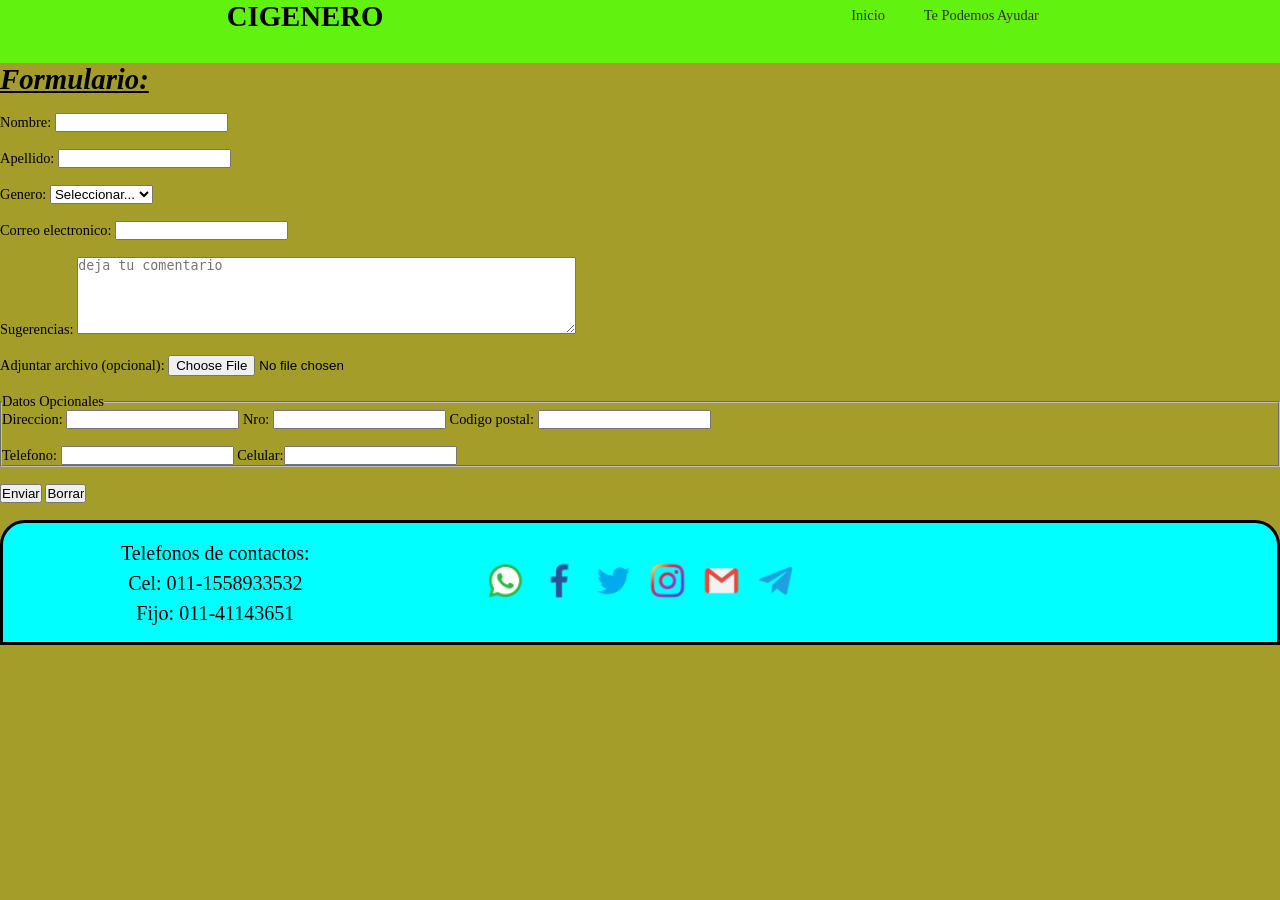
==== contacto y sugerencias.html @ 51ef975e "cargar proyecto" ====
<!DOCTYPE html>
<html lang="es">
<head>
    <meta charset="UTF-8">
    <meta name="viewport" content="width=device-width, initial-scale=1.0">
    <title>CONTACTO Y SUGERENCIAS</title>
    <link rel="icon" href="./iconos/2620766.png" type="image/png">
    <link rel="stylesheet" href="./css/stile.css">
</head>
<body>
    <header class="nav-flexbox"; style="background-color: rgb(98, 242, 15);">
    <h1 style="text-align: left;">CIGENERO</h1>
    <nav>
        <ul class="nav-ul">
            <li class="li"><a href="INICIO.html">Inicio</a></li>
            <li class="li"><a href="TE PODEMOS AYUDAR.html">Te Podemos Ayudar</a></li>
        </ul>
    </nav>
        
    </header>

    <main>
        <h1><i><u> Formulario:</u></i></h1>
            <br>
        <form action="https://formcarry.com/s/-TWjE_vDo7h" method="post" enctype="multipart/form-data">

            <input type="hidden" name="_next" value="https://formcarry.com/s/-TWjE_vDo7h?success">

            <label>Nombre:

                <input type="text" name="nombre" required>

            </label>
            <br>
            <br>
            <label>Apellido:
                
                <input type="text" name="apellido" required>

            </label>
            <br>
            <br>
            <label>Genero:
                <select name="genero" required>
                    <option value="">Seleccionar...</option>
                    <option value="Hombre">Hombre</option>
                    <option value="Mujer">Mujer</option>
                    <option value="Otro">Otro</option>
                </select>

            </label>
            <br>
            <br>
            <label>Correo electronico:

                <input type="email" name="correo" required>

            </label>
            <br>
            <br>
            <label>Sugerencias:

                <textarea name="comentario" cols="60" rows="5" placeholder="deja tu comentario" maxlength="150" required></textarea>
            
            </label>
            <br>
            <br>
            <label>Adjuntar archivo (opcional):

                <input type="file" name="file" accept="image/*,.pdf,.doc,.docx,.txt,.jpg,.png">
            
            </label>
            <br>
            <br>
            <fieldset>
                <legend>Datos Opcionales</legend>
                <label>Direccion:
                    
                    <input type="text" name="direccion">
            
                </label>
                <label>Nro:
                    <input type="text" name="numero">
                </label>
                <label>Codigo postal:
                    <input type="text" name="codigo_postal">

                </label>
                <br>
                <br>
                <label>Telefono:
                    <input type="text" name="telefono">
                    Celular:<input type="text" name="celular">
                </label>

            </fieldset>
            <br>
            <input type="submit" value="Enviar">
            <input type="reset" value="Borrar">

        </form>

    </main>
    <br>
    <footer class="footer-contenedor">

            <div class="footer-contactos">
                <ul> 
                    <li>Telefonos de contactos:</li>
                    <li>Cel: 011-1558933532</li>
                    <li>Fijo: 011-41143651</li>
                </ul>
            </div>
            
            <div class="footer-iconos">
                <a href="https://www.whatsapp.com/?lang=es" target="_blank"> <img src="iconos/logo_whatsapp_icon_32.png" alt="WhatsApp icon for external support chat link"></a>
                <a href="https://m.facebook.com/?locale=es_ES&_rdr" target="_blank"> <img src="iconos/f_facebook_logo_logos_icon_32.png" alt="Facebook icon for external organization page link"></a>
                <a href="https://twitter.com/?lang=es" target="_blank"> <img src="iconos/logo_twitter_icon_32.png" alt="Twitter icon for external social media link"></a>
                <a href="https://www.instagram.com/" target="_blank"> <img src="iconos/instagram_logo_logos_icon_32.png" alt="Instagram icon for external social media link"></a>
                <a href="https://accounts.google.com/v3/signin/identifier?dsh=S1242423375%3A1661614951595781&continue=https%3A%2F%2Faccounts.google.com%2FEditPasswd%3Fhl%3Des&followup=https%3A%2F%2Faccounts.google.com%2FEditPasswd%3Fhl%3Des&hl=es&passive=1209600&flowName=GlifWebSignIn&flowEntry=ServiceLogin&ifkv=AQN2RmUgl66BN0EYewm3PTI3Lzdvt6MFZDiZ-Y7zXcnmYLyX2UI2m-8M2LnXJg7vG7rJw71DfD_QYg" target="_blank"> <img src="iconos/gmail_logo_logos_icon_32.png" alt="Google account icon for external sign in link"></a>
                <a href="https://web.telegram.org/?legacy=1#/login" target="_blank"> <img src="iconos/logo_telegram_icon_32.png" alt="Telegram icon for external messaging service link"></a>
            </div>

    </footer>
</body>
</html>
---- css/stile.css ----
*{
    box-sizing: border-box;
    margin: 0%;
    padding: 0%;
}

html{
    font-size: 90%;
    background-color: #a59d2a;
    margin: 0;
    padding: 0;
}

.icon-woman{
    width: 30px;
    height: 30px;
}

.title-with-icon{
    margin-left: 10px;
    display: flex;
    align-items: center;
    justify-content: center;
    gap: 10px;
}

.icon-gen{
    width: 30px;
    height: 30px;
    border-radius: 20px;
}

.nav-flexbox{
    display: flex;
    height: 7vh;
    background-color: gainsboro;
    justify-content: space-around;
    
}
.nav-ul{
    display: flex;
    gap: 10px;
}
.li{
    font-size: 1rem;
    display: flex;
    border-radius: 0.6rem;
    padding: 0.5rem 1rem ;
    list-style: none;
}

a {
    text-decoration: none;
    color: #333;
    transition: color 0.3s ease;
}

a:hover {
    color: rgb(242, 49, 15);
}

.logo{
    display: flex;
    flex-direction: column;
    justify-content: flex-start;
    align-items: center;
    height: 100vh
}

.personas{
    box-shadow: 0 4px rgba(0, 0, 0, 0.09);
    /*display: block;*/
    /*position: relative;*/
    max-width: 1500px;
    margin: 10px auto;
    padding: 10px;
    overflow: hidden;
}

.personas-center{
    display: block;
    margin: 0 auto;
    height: auto;
    display: block;
}

.logo-img img{
    width: 300px;
    height: 300px;
    border-radius: 50px;
    object-fit: cover
}

.container{
    display: flex;
    flex-direction: column;
    justify-content: center;
    align-items: center;
    height: 90vh;
}

.p{
    font-size: 1.2rem;
    text-align: center;
    width: 80%;
    line-height: 1.5;
}

.image-center{
    transition: transform 0.5s ease, filter 0.5s ease;
    filter: brightness(0.9);
    cursor: pointer;;
}

.image-center:hover {
    transform: scale(1.05);
    filter: brightness(1.1);
}

@import url(https://fonts.googleapis.com/css?family=Open+Sans);

/*body{
    background:url('http://subtlepatterns.subtlepatterns.netdna-cdn.com/patterns/noisy_net.png') repeat;
    font-family: "Open Sans",  Impact;
}*/


.area{
    text-align:center;
    font-size:3.5em;
    color:#ffffff;
    letter-spacing: -6px;
    font-weight:700;
    text-transform:uppercase;
    animation:blur .75s ease-out infinite;
    text-shadow:0px 0px 5px #fff,
    0px 0px 7px #fff;
}

@keyframes blur{
    from{
        text-shadow:0px 0px 10px #ffffff,
        0px 0px 10px #ffffff, 
        0px 0px 25px #fff,
        0px 0px 25px #fff,
        0px 0px 25px #fff,
        0px 0px 25px #fff,
        0px 0px 25px #fff,
        0px 0px 25px #fff,
        0px 0px 50px #fff,
        0px 0px 50px #fff,
        0px 0px 50px #7B96B8,
        0px 0px 150px #7B96B8,
        0px 10px 100px #7B96B8,
        0px 10px 100px #7B96B8,
        0px 10px 100px #7B96B8,
        0px 10px 100px #7B96B8,
        0px -10px 100px #7B96B8,
        0px -10px 100px #7B96B8;}
}


.estamos {
    color: rgba(255, 255, 255, 0.61);
    text-align: center;
}

.footer-contenedor {
    display: grid;
    grid-template-columns: 1fr 1fr 1fr;
    align-items: center;
    background-color: aqua;
    border-radius: 25px 25px 0 0;
    border: solid;
    height: 125px;
    width: 100%;
}

.footer-contactos {
    text-align: center;
    font-size: 20px;
    line-height: 1.5;
    flex-direction: column;
    list-style:none;
}

.footer-iconos {
    grid-column: 2;
    display: flex;
    justify-content: center;
    gap: 15px;
    transform: scale(1.15);
}

.container img {
    animation: float 3s ease-in-out infinite;
}

@keyframes float {
    0%, 100% {
        transform: translateY(0px);
    }
    50% {
        transform: translateY(-20px);
    }
}
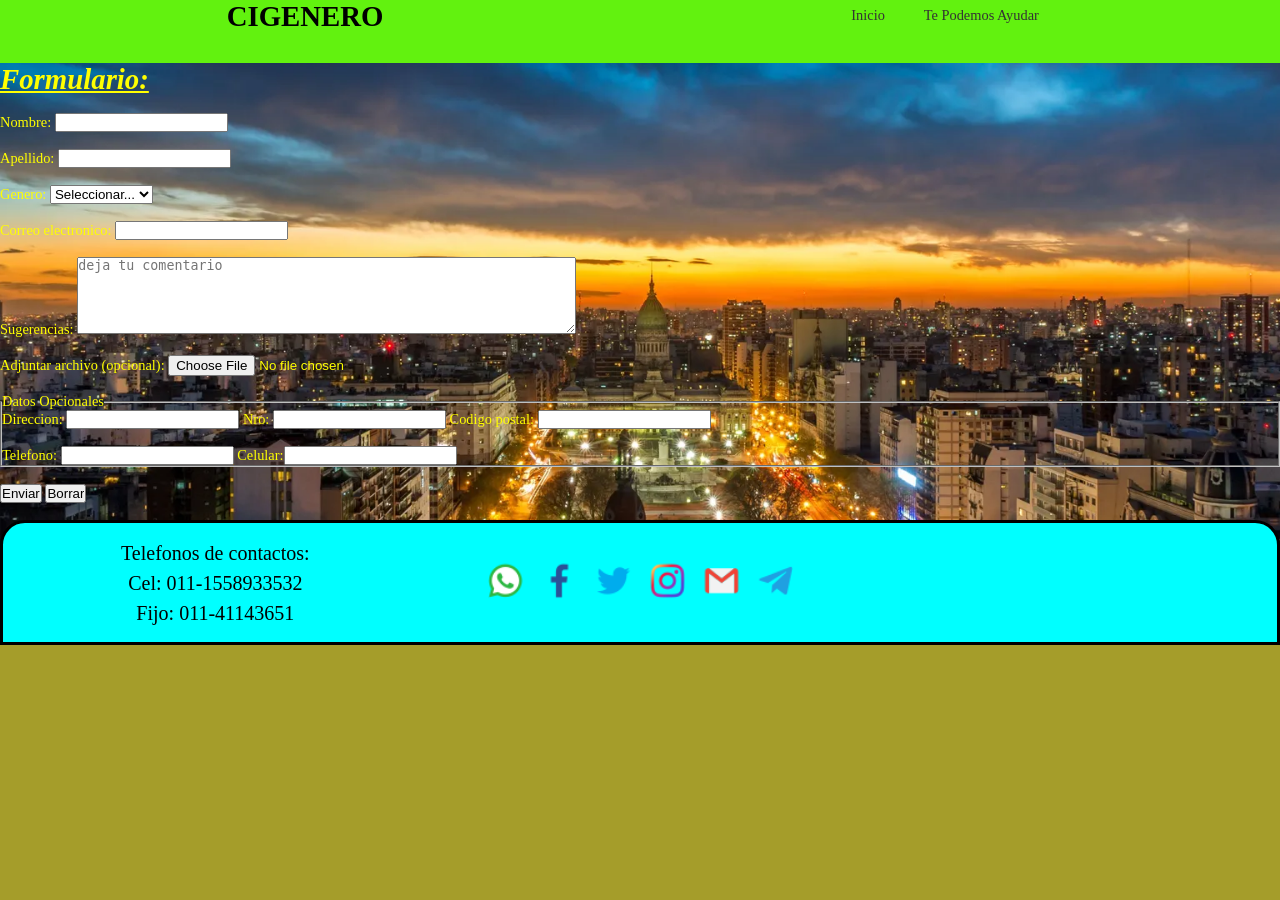
==== commit b459c643: "actualizar" ====
--- a/contacto y sugerencias.html
+++ b/contacto y sugerencias.html
@@ -19,7 +19,7 @@
         
     </header>
 
-    <main>
+    <main class="pagina-especial">
         <h1><i><u> Formulario:</u></i></h1>
             <br>
         <form action="https://formcarry.com/s/-TWjE_vDo7h" method="post" enctype="multipart/form-data">
--- a/css/stile.css
+++ b/css/stile.css
@@ -9,6 +9,20 @@
     background-color: #a59d2a;
     margin: 0;
     padding: 0;
+}
+
+body {
+    background-image: url(../imagenes/buenos-aires-dusk-cityscape-azajigub4hurh0d7.webp);
+    background-repeat: no-repeat;
+    background-position: center;
+    background-size: cover;
+    background-attachment: fixed;
+    max-width: 223vh;
+    margin: auto;
+}
+
+.pagina-especial{
+    color: yellow;
 }
 
 .icon-woman{
@@ -102,6 +116,7 @@
 .p{
     font-size: 1.2rem;
     text-align: center;
+    color: rgba(231, 235, 7, 0.918);
     width: 80%;
     line-height: 1.5;
 }
@@ -159,9 +174,8 @@
         0px -10px 100px #7B96B8;}
 }
 
-
-.estamos {
-    color: rgba(255, 255, 255, 0.61);
+.estamos{
+    color: white;
     text-align: center;
 }
 
@@ -203,5 +217,4 @@
     50% {
         transform: translateY(-20px);
     }
-}
-
+}
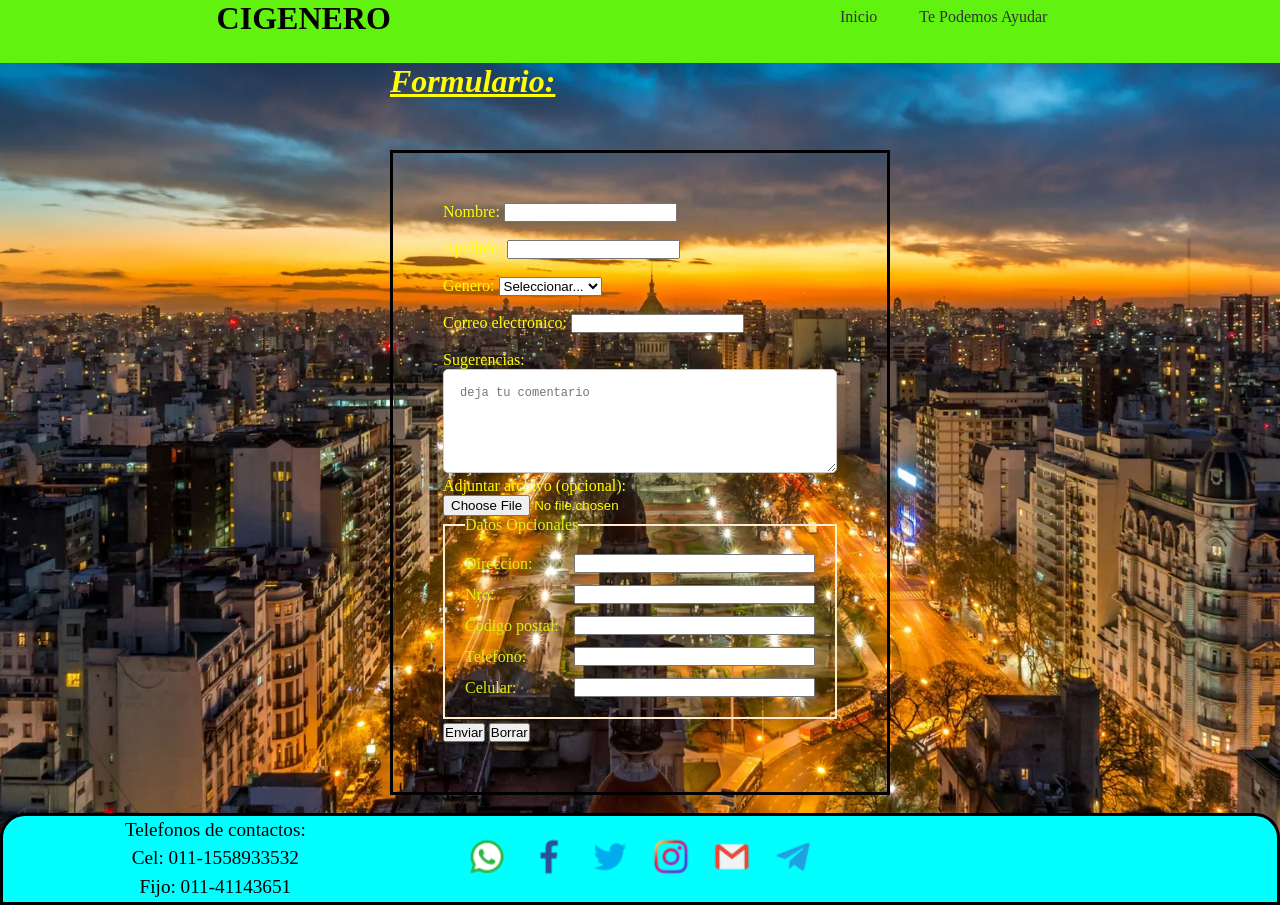
==== commit 802506cb: "mas cambios" ====
--- a/contacto y sugerencias.html
+++ b/contacto y sugerencias.html
@@ -19,7 +19,7 @@
         
     </header>
 
-    <main class="pagina-especial">
+    <main class="paging-especial">
         <h1><i><u> Formulario:</u></i></h1>
             <br>
         <form action="https://formcarry.com/s/-TWjE_vDo7h" method="post" enctype="multipart/form-data">
@@ -63,41 +63,36 @@
                 <textarea name="comentario" cols="60" rows="5" placeholder="deja tu comentario" maxlength="150" required></textarea>
             
             </label>
-            <br>
-            <br>
+
             <label>Adjuntar archivo (opcional):
 
                 <input type="file" name="file" accept="image/*,.pdf,.doc,.docx,.txt,.jpg,.png">
             
             </label>
-            <br>
-            <br>
-            <fieldset>
-                <legend>Datos Opcionales</legend>
-                <label>Direccion:
-                    
-                    <input type="text" name="direccion">
+
+            <fieldset> 
+                <legend>Datos Opcionales</legend> 
+    
+                <label for="dir">Direccion:</label> 
+                <input type="text" id="dir" name="direccion"> 
+    
+                <label for="nro">Nro:</label> 
+                <input type="text" id="nro" name="numero"> 
+    
+                <label for="cp">Codigo postal:</label> 
+                <input type="text" id="cp" name="codigo_postal"> 
+    
+                <label for="tel">Telefono:</label> 
+                <input type="text" id="tel" name="telefono"> 
+    
+                <label for="cel">Celular:</label> 
+                <input type="text" id="cel" name="celular"> 
+            </fieldset>
             
-                </label>
-                <label>Nro:
-                    <input type="text" name="numero">
-                </label>
-                <label>Codigo postal:
-                    <input type="text" name="codigo_postal">
-
-                </label>
-                <br>
-                <br>
-                <label>Telefono:
-                    <input type="text" name="telefono">
-                    Celular:<input type="text" name="celular">
-                </label>
-
-            </fieldset>
-            <br>
-            <input type="submit" value="Enviar">
-            <input type="reset" value="Borrar">
-
+            <div class="conten-bootes">
+                <input type="submit" value="Enviar">
+                <input type="reset" value="Borrar">
+            </div>
         </form>
 
     </main>
--- a/css/stile.css
+++ b/css/stile.css
@@ -1,11 +1,11 @@
 *{
+    font-size: clamp(.0591rem + 3.27vw, 1.5rem);
     box-sizing: border-box;
     margin: 0%;
     padding: 0%;
 }
 
 html{
-    font-size: 90%;
     background-color: #a59d2a;
     margin: 0;
     padding: 0;
@@ -21,8 +21,54 @@
     margin: auto;
 }
 
-.pagina-especial{
+.paging-especial{
     color: yellow;
+    width: min(90%, 500px);
+    margin: auto;
+    display: flex;
+    flex-direction: column;
+    gap: 1rem;
+}
+
+form {
+    margin: auto;
+    border: solid;
+    border-color: black;
+    padding: 10%;
+    box-sizing: border-box;
+    vertical-align: top;
+}
+
+fieldset{
+    border: 2px solid blanchedalmond; 
+    color: rgb(218, 240, 18); 
+    padding: 20px;
+    display: grid;
+    grid-template-columns: max-content 1fr; 
+    gap: 12px 15px;
+    align-items: center;
+    margin-bottom: 0.9%;
+}
+
+fieldset + .contend-bootes {
+    margin-top: 10px; 
+}
+
+textarea {
+    width: 100%;
+    height: 100%;
+    padding: 1rem;
+    border: 1px solid #ccc;
+    border-radius: 5px;
+    resize: vertical;
+    box-sizing: border-box;
+    font-size: 12px;
+}
+
+@media (max-width: 600px) {
+    .pagina-especial {
+        width: 95%;
+    }
 }
 
 .icon-woman{
@@ -55,6 +101,7 @@
     display: flex;
     gap: 10px;
 }
+
 .li{
     font-size: 1rem;
     display: flex;
@@ -82,12 +129,12 @@
 }
 
 .personas{
-    box-shadow: 0 4px rgba(0, 0, 0, 0.09);
+    /*box-shadow: 0 4px rgba(0, 0, 0, 0.09);*/
     /*display: block;*/
     /*position: relative;*/
-    max-width: 1500px;
-    margin: 10px auto;
-    padding: 10px;
+    max-width: 150%;
+    margin: 1.5% auto;
+    padding: 1.5%;
     overflow: hidden;
 }
 
@@ -95,7 +142,6 @@
     display: block;
     margin: 0 auto;
     height: auto;
-    display: block;
 }
 
 .logo-img img{
@@ -105,7 +151,7 @@
     object-fit: cover
 }
 
-.container{
+.container-especial{
     display: flex;
     flex-direction: column;
     justify-content: center;
@@ -186,13 +232,15 @@
     background-color: aqua;
     border-radius: 25px 25px 0 0;
     border: solid;
-    height: 125px;
+    height: 1250%;
     width: 100%;
+    flex-wrap: wrap;
+    /*padding: clamp(1rem, 3vw, 3rem);*/
 }
 
 .footer-contactos {
     text-align: center;
-    font-size: 20px;
+    font-size: 120%;
     line-height: 1.5;
     flex-direction: column;
     list-style:none;
@@ -202,11 +250,11 @@
     grid-column: 2;
     display: flex;
     justify-content: center;
-    gap: 15px;
+    gap: 5%;
     transform: scale(1.15);
 }
 
-.container img {
+.container-especial img {
     animation: float 3s ease-in-out infinite;
 }
 
@@ -217,4 +265,21 @@
     50% {
         transform: translateY(-20px);
     }
-}+}
+
+/*.container {
+    display: flex;
+    flex-direction: column;
+    padding: 10px;
+    gap: 10px;
+    
+}*/
+
+/*@media screen and (min-width: 325px) {
+    .container {
+        background: #111;
+        color: white;
+        
+    }
+    
+}*/
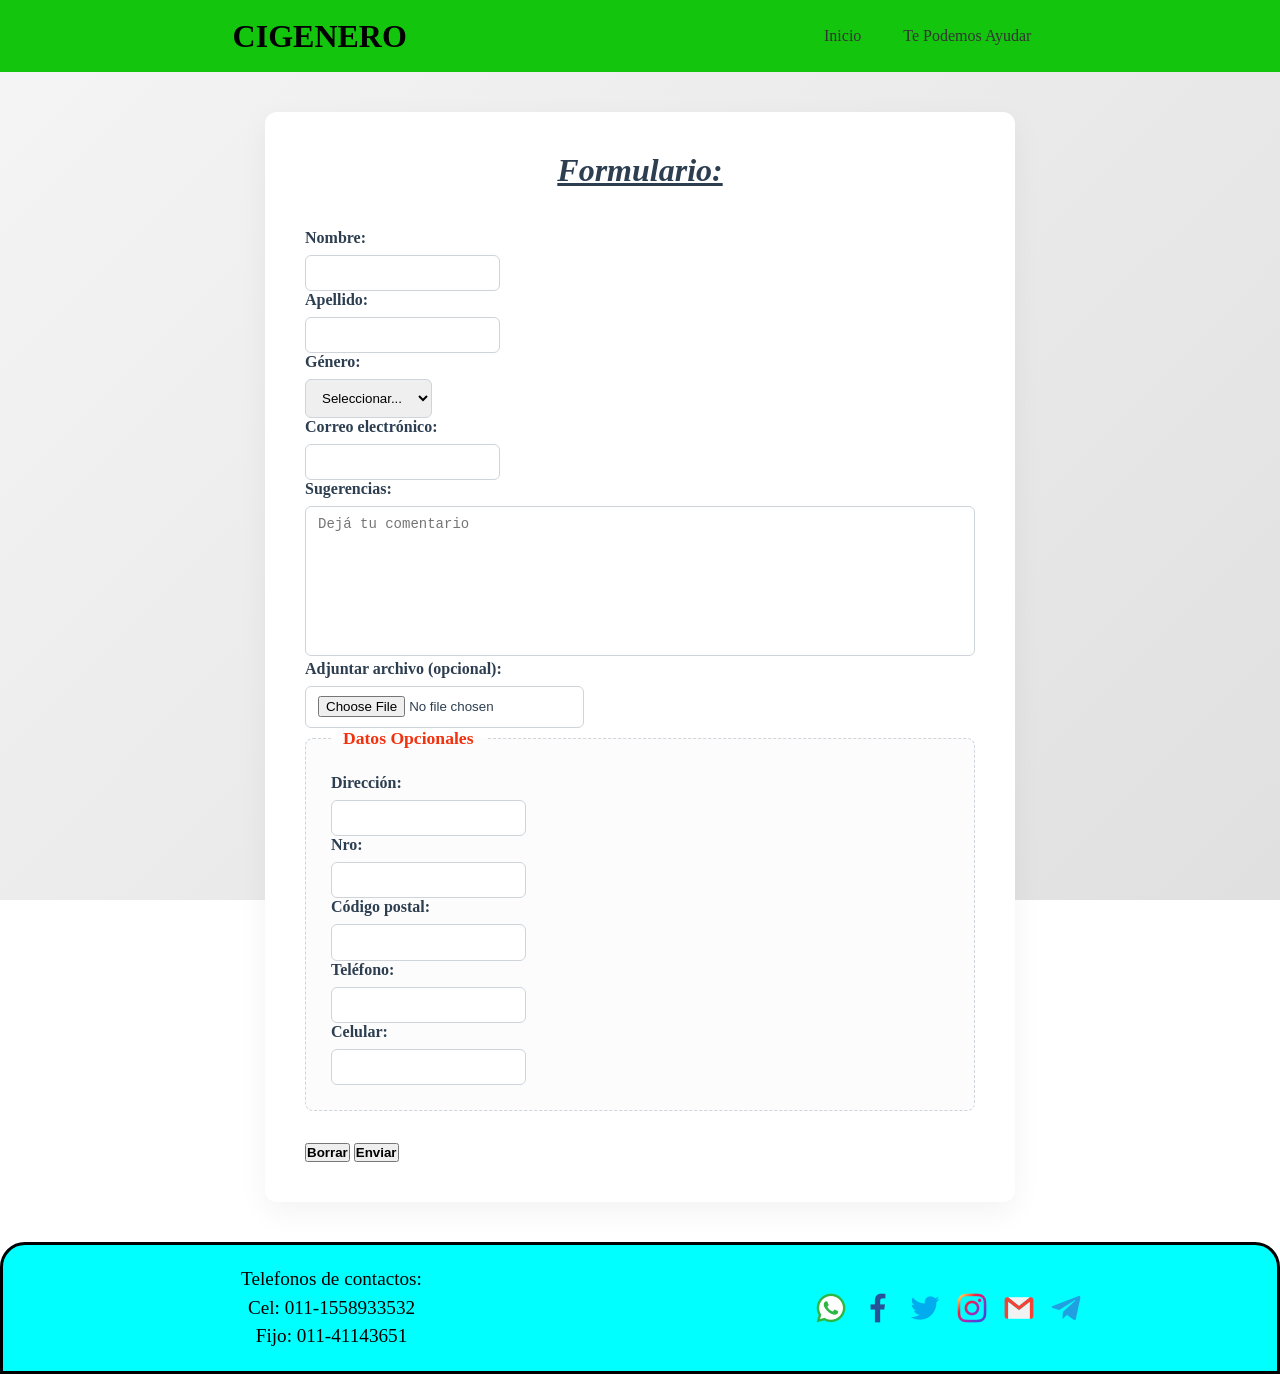
==== commit 1ff74044: "nuevas modificaciones" ====
--- a/contacto y sugerencias.html
+++ b/contacto y sugerencias.html
@@ -1,121 +1,146 @@
 <!DOCTYPE html>
 <html lang="es">
+
 <head>
     <meta charset="UTF-8">
     <meta name="viewport" content="width=device-width, initial-scale=1.0">
     <title>CONTACTO Y SUGERENCIAS</title>
-    <link rel="icon" href="./iconos/2620766.png" type="image/png">
-    <link rel="stylesheet" href="./css/stile.css">
+    <link rel="icon" href="favicon.ico" type="favicon.ico">
+    <link rel="stylesheet" href="bootstrap.min.css">
+    <link rel="stylesheet" href="./css/formulario.css">
 </head>
+
 <body>
-    <header class="nav-flexbox"; style="background-color: rgb(98, 242, 15);">
-    <h1 style="text-align: left;">CIGENERO</h1>
-    <nav>
-        <ul class="nav-ul">
-            <li class="li"><a href="INICIO.html">Inicio</a></li>
-            <li class="li"><a href="TE PODEMOS AYUDAR.html">Te Podemos Ayudar</a></li>
-        </ul>
-    </nav>
-        
+    <header class="nav-flexbox">
+        <h1>CIGENERO</h1>
+        <nav>
+            <ul class="nav-ul">
+                <li class="nav-ul li"><a href="INICIO.html">Inicio</a></li>
+                <li class="nav-ul li"><a href="TE PODEMOS AYUDAR.html">Te Podemos Ayudar</a></li>
+            </ul>
+        </nav>
+
     </header>
 
     <main class="paging-especial">
-        <h1><i><u> Formulario:</u></i></h1>
-            <br>
-        <form action="https://formcarry.com/s/-TWjE_vDo7h" method="post" enctype="multipart/form-data">
+        <h1><i><u>Formulario:</u></i></h1>
 
-            <input type="hidden" name="_next" value="https://formcarry.com/s/-TWjE_vDo7h?success">
+        <form id="miFormulario" action="https://formcarry.com/s/-TWjE_vDo7h" method="post" enctype="multipart/form-data">
+            
+            <div class="row g-3 mb-4">
+                <div class="col-md-6">
+                    <label class="form-label">Nombre:</label>
+                    <input type="text" class="form-control" name="nombre" required>
+                </div>
+                <div class="col-md-6">
+                    <label class="form-label">Apellido:</label>
+                    <input type="text" class="form-control" name="apellido" required>
+                </div>
+            </div>
 
-            <label>Nombre:
 
-                <input type="text" name="nombre" required>
+            <div class="row g-3 mb-4">
+                <div class="col-md-6">
+                    <label class="form-label">Género:</label>
+                    <select class="form-select" name="genero" required>
+                        <option value="" disabled selected>Seleccionar...</option>
+                        <option value="Hombre">Hombre</option>
+                        <option value="Mujer">Mujer</option>
+                        <option value="Otro">Otro</option>
+                    </select>
+                </div>
+                <div class="col-md-6">
+                    <label class="form-label">Correo electrónico:</label>
+                    <input type="email" class="form-control" name="correo" required>
+                </div>
+            </div>
 
-            </label>
-            <br>
-            <br>
-            <label>Apellido:
-                
-                <input type="text" name="apellido" required>
 
-            </label>
-            <br>
-            <br>
-            <label>Genero:
-                <select name="genero" required>
-                    <option value="">Seleccionar...</option>
-                    <option value="Hombre">Hombre</option>
-                    <option value="Mujer">Mujer</option>
-                    <option value="Otro">Otro</option>
-                </select>
+            <div class="row mb-4">
+                <label class="form-label">Sugerencias:</label>
+                <textarea class= "form-control" name="comentario" placeholder="Dejá tu comentario"
+                maxlength="150" required></textarea>
+            </div>
 
-            </label>
-            <br>
-            <br>
-            <label>Correo electronico:
+            <div class="mb-5">
+                <label class="form-label">Adjuntar archivo (opcional):</label>
+                <input type="file" class="form-control" name="file" accept="image/*,.pdf,.doc,.docx,.txt,.jpg,.png">
+            </div>
 
-                <input type="email" name="correo" required>
 
-            </label>
-            <br>
-            <br>
-            <label>Sugerencias:
+            <fieldset class="border p-4 rounded mb-4">
+                <legend class="float-none w-auto px-3 fs-5 text-secondary fw-semibold">Datos Opcionales</legend>
 
-                <textarea name="comentario" cols="60" rows="5" placeholder="deja tu comentario" maxlength="150" required></textarea>
-            
-            </label>
+                <div class="row g-4 mb-4">
+                    <div class="col-md-8 col-12">
+                        <label for="dir" class="form-label">Dirección:</label>
+                        <input type="text" class="form-control" id="dir" name="direccion">
+                    </div>
+                    <div class="col-md-4 col-12">
+                        <label for="nro" class="form-label">Nro:</label>
+                        <input type="text" class="form-control" id="nro" name="numero">
+                    </div>
+                    <div class="col-md-4 col-12">
+                        <label for="cp" class="form-label">Código postal:</label>
+                        <input type="text" class="form-control" id="cp" name="codigo_postal">
+                    </div>
+                    <div class="col-md-4 col-12">
+                        <label for="tel" class="form-label">Teléfono:</label>
+                        <input type="text" class="form-control" id="tel" name="telefono">
+                    </div>
+                    <div class="col-md-4 col-12">
+                        <label for="cel" class="form-label">Celular:</label>
+                        <input type="text" class="form-control" id="cel" name="celular">
+                    </div>
+                </div>
+            </fieldset>
 
-            <label>Adjuntar archivo (opcional):
+            <div class="row">
+                <div class="col-12 d-flex gap-3 justify-content-end conten-bootes">
+                    <input type="reset" class="btn btn-secondary rounded-pill px-4" value="Borrar">
+                    <input type="submit" class="btn btn-success rounded-pill px-5 shadow-sm" value="Enviar">
+                </div>
+            </div>
 
-                <input type="file" name="file" accept="image/*,.pdf,.doc,.docx,.txt,.jpg,.png">
-            
-            </label>
+            <div id="cartelExito"
+                style="display: none; margin-top: 15px; padding: 10px; background-color: #d4edda; color: #155724; border: 1px solid #c3e6cb; border-radius: 5px;">
+                ¡Formulario enviado con éxito! Gracias por contactarnos.
+            </div>
 
-            <fieldset> 
-                <legend>Datos Opcionales</legend> 
-    
-                <label for="dir">Direccion:</label> 
-                <input type="text" id="dir" name="direccion"> 
-    
-                <label for="nro">Nro:</label> 
-                <input type="text" id="nro" name="numero"> 
-    
-                <label for="cp">Codigo postal:</label> 
-                <input type="text" id="cp" name="codigo_postal"> 
-    
-                <label for="tel">Telefono:</label> 
-                <input type="text" id="tel" name="telefono"> 
-    
-                <label for="cel">Celular:</label> 
-                <input type="text" id="cel" name="celular"> 
-            </fieldset>
-            
-            <div class="conten-bootes">
-                <input type="submit" value="Enviar">
-                <input type="reset" value="Borrar">
-            </div>
         </form>
 
     </main>
-    <br>
+
     <footer class="footer-contenedor">
 
-            <div class="footer-contactos">
-                <ul> 
-                    <li>Telefonos de contactos:</li>
-                    <li>Cel: 011-1558933532</li>
-                    <li>Fijo: 011-41143651</li>
-                </ul>
-            </div>
-            
-            <div class="footer-iconos">
-                <a href="https://www.whatsapp.com/?lang=es" target="_blank"> <img src="iconos/logo_whatsapp_icon_32.png" alt="WhatsApp icon for external support chat link"></a>
-                <a href="https://m.facebook.com/?locale=es_ES&_rdr" target="_blank"> <img src="iconos/f_facebook_logo_logos_icon_32.png" alt="Facebook icon for external organization page link"></a>
-                <a href="https://twitter.com/?lang=es" target="_blank"> <img src="iconos/logo_twitter_icon_32.png" alt="Twitter icon for external social media link"></a>
-                <a href="https://www.instagram.com/" target="_blank"> <img src="iconos/instagram_logo_logos_icon_32.png" alt="Instagram icon for external social media link"></a>
-                <a href="https://accounts.google.com/v3/signin/identifier?dsh=S1242423375%3A1661614951595781&continue=https%3A%2F%2Faccounts.google.com%2FEditPasswd%3Fhl%3Des&followup=https%3A%2F%2Faccounts.google.com%2FEditPasswd%3Fhl%3Des&hl=es&passive=1209600&flowName=GlifWebSignIn&flowEntry=ServiceLogin&ifkv=AQN2RmUgl66BN0EYewm3PTI3Lzdvt6MFZDiZ-Y7zXcnmYLyX2UI2m-8M2LnXJg7vG7rJw71DfD_QYg" target="_blank"> <img src="iconos/gmail_logo_logos_icon_32.png" alt="Google account icon for external sign in link"></a>
-                <a href="https://web.telegram.org/?legacy=1#/login" target="_blank"> <img src="iconos/logo_telegram_icon_32.png" alt="Telegram icon for external messaging service link"></a>
-            </div>
+        <div class="footer-contactos">
+            <ul>
+                <li>Telefonos de contactos:</li>
+                <li>Cel: 011-1558933532</li>
+                <li>Fijo: 011-41143651</li>
+            </ul>
+        </div>
+
+        <div class="footer-iconos">
+            <a href="https://www.whatsapp.com/?lang=es" target="_blank"> <img src="iconos/logo_whatsapp_icon_32.png"
+                    alt="WhatsApp icon for external support chat link"></a>
+            <a href="https://m.facebook.com/?locale=es_ES&_rdr" target="_blank"> <img
+                    src="iconos/f_facebook_logo_logos_icon_32.png"
+                    alt="Facebook icon for external organization page link"></a>
+            <a href="https://twitter.com/?lang=es" target="_blank"> <img src="iconos/logo_twitter_icon_32.png"
+                    alt="Twitter icon for external social media link"></a>
+            <a href="https://www.instagram.com/" target="_blank"> <img src="iconos/instagram_logo_logos_icon_32.png"
+                    alt="Instagram icon for external social media link"></a>
+            <a href="https://accounts.google.com/v3/signin/identifier?dsh=S1242423375%3A1661614951595781&continue=https%3A%2F%2Faccounts.google.com%2FEditPasswd%3Fhl%3Des&followup=https%3A%2F%2Faccounts.google.com%2FEditPasswd%3Fhl%3Des&hl=es&passive=1209600&flowName=GlifWebSignIn&flowEntry=ServiceLogin&ifkv=AQN2RmUgl66BN0EYewm3PTI3Lzdvt6MFZDiZ-Y7zXcnmYLyX2UI2m-8M2LnXJg7vG7rJw71DfD_QYg"
+                target="_blank"> <img src="iconos/gmail_logo_logos_icon_32.png"
+                    alt="Google account icon for external sign in link"></a>
+            <a href="https://web.telegram.org/?legacy=1#/login" target="_blank"> <img
+                    src="iconos/logo_telegram_icon_32.png" alt="Telegram icon for external messaging service link"></a>
+        </div>
 
     </footer>
+    <script src="js/formulario.js"></script>
+    <script src="bootstrap.bundle.min.js"></script>
 </body>
+
 </html>
--- a/css/formulario.css
+++ b/css/formulario.css
@@ -0,0 +1,255 @@
+* {
+    box-sizing: border-box;
+    margin: 0;
+    padding: 0;
+}
+
+html,
+body {
+    width: 100%;
+    min-height: 100vh;
+    background-image: linear-gradient(135deg, #f5f5f5 0%, #e0e0e0 100%);
+    background-attachment: fixed;
+}
+
+body {
+    display: flex;
+    flex-direction: column;
+}
+
+main {
+    flex: 1;
+    width: 100%;
+    max-width: 1200px;
+    margin: 0 auto;
+    padding: 0 1.5rem;
+}
+
+img {
+    max-width: 100%;
+    height: auto;
+    display: block;
+}
+
+.nav-flexbox {
+    display: flex;
+    height: 8vh;
+    background-color: rgb(20, 197, 14);
+    justify-content: space-around;
+    align-items: center;
+    padding: 0.5rem 2rem;
+    box-sizing: border-box;
+}
+
+.nav-ul {
+    display: flex;
+    gap: 10px;
+    list-style: none;
+    margin: 0;
+    padding: 0;
+}
+
+.nav-ul li {
+    font-size: 1rem;
+    display: flex;
+    align-items: center;
+    border-radius: 0.6rem;
+    padding: 0.5rem 1rem;
+}
+
+a {
+    text-decoration: none;
+    color: #333;
+    transition: color 0.3s ease;
+}
+
+a:hover {
+    color: rgb(242, 60, 15);
+}
+
+.paging-especial {
+    color: #2c3e50;
+    width: 100%;
+    max-width: 750px;
+    margin: 40px auto;
+    background-color: #ffffff;
+    padding: 40px;
+    box-sizing: border-box;
+    border-radius: 12px;
+    box-shadow: 0 10px 30px rgba(0, 0, 0, 0.05);
+}
+
+.paging-especial h1 {
+    text-align: center;
+    margin-bottom: 2.5rem;
+    color: #2c3e50;
+    font-size: 2rem;
+}
+
+form {
+    width: 100%;
+    margin: 0;
+    box-sizing: border-box;
+}
+
+.form-label {
+    color: #2c3e50 !important;
+    font-weight: 600 !important;
+    display: block !important;
+    text-align: left !important;
+    margin-bottom: 0.5rem !important;
+}
+
+.form-control,
+.form-select {
+    border: 1px solid #ced4da !important;
+    padding: 0.6rem 0.75rem !important;
+    border-radius: 6px !important;
+    transition: border-color 0.2s ease, box-shadow 0.2s ease !important;
+}
+
+.form-control:focus,
+.form-select:focus {
+    border-color: rgb(242, 49, 15) !important;
+    box-shadow: 0 0 0 0.25rem rgba(242, 49, 15, 0.15) !important;
+}
+
+textarea.form-control {
+    resize: none !important;
+    height: 150px !important;
+    width: 100% !important;
+}
+
+fieldset {
+    border: 1px dashed #ced4da !important;
+    padding: 25px !important;
+    border-radius: 8px;
+    margin-bottom: 2rem;
+    background-color: #fcfcfc;
+}
+
+legend {
+    color: rgb(242, 49, 15) !important;
+    font-weight: bold !important;
+    padding: 0 0.75rem !important;
+    font-size: 1.1rem;
+}
+
+.conten-bootes {
+    margin-top: 10px;
+}
+
+.conten-bootes .btn {
+    font-weight: bold;
+    transition: transform 0.1s ease;
+}
+
+.conten-bootes .btn:hover {
+    transform: translateY(-1px);
+}
+
+textarea {
+    width: 100%;
+    padding: 1rem;
+    border: 1px solid #ccccccd8;
+    border-radius: 5px;
+    resize: vertical;
+    box-sizing: border-box;
+    font-size: 14px;
+}
+
+.footer-contenedor {
+    display: grid;
+    grid-template-columns: 1fr 1fr;
+    align-items: center;
+    background-color: aqua;
+    border-radius: 25px 25px 0 0;
+    border: solid;
+    width: 100%;
+    padding: 20px;
+    box-sizing: border-box;
+}
+
+.footer-contactos ul {
+    display: flex;
+    text-align: center;
+    flex-direction: column;
+    list-style: none;
+    font-size: 120%;
+    line-height: 1.5;
+    margin: 0;
+    padding: 0;
+}
+
+.footer-iconos {
+    display: flex;
+    justify-content: center;
+    gap: 15px;
+}
+
+
+/*responsive*/
+@media (max-width: 600px) {
+    .nav-flexbox {
+        flex-direction: column;
+        height: auto;
+        padding: 1rem;
+    }
+
+    fieldset {
+        border: 2px solid gainsboro;
+        border-radius: 0.8rem;
+        padding: 1.5rem;
+        margin-bottom: 1.5rem;
+        width: 100%;
+        max-width: 600px;
+        margin-left: auto;
+        margin-right: auto;
+        box-sizing: border-box;
+    }
+
+    legend {
+        font-weight: bold;
+        padding: 0 0.5rem;
+        font-size: 1.1rem;
+    }
+
+    form {
+        display: flex;
+        flex-direction: column;
+        gap: 1.2rem;
+    }
+
+    form label {
+        font-weight: 500;
+        display: flex;
+        flex-direction: column;
+        gap: 0.5rem;
+    }
+
+    form input[type="text"] form input[type="email"],
+    form textarea {
+        width: 100%;
+        padding: 0.6rem;
+        border: 1px solid #ccc;
+        border-radius: 0.4rem;
+        font-size: 1rem;
+        box-sizing: border-box;
+    }
+
+    form button[type="submit"] {
+        background-color: rgb(242, 49, 15);
+        color: white;
+        border: none;
+        padding: 0.8rem;
+        font-size: 1rem;
+        font-weight: bold;
+        border-radius: 0.5rem;
+        cursor: pointer;
+        transition: background-color 0.3s ease;
+    }
+
+    form button[type="submit"]:hover {
+        background-color: #333;
+    }
+}
